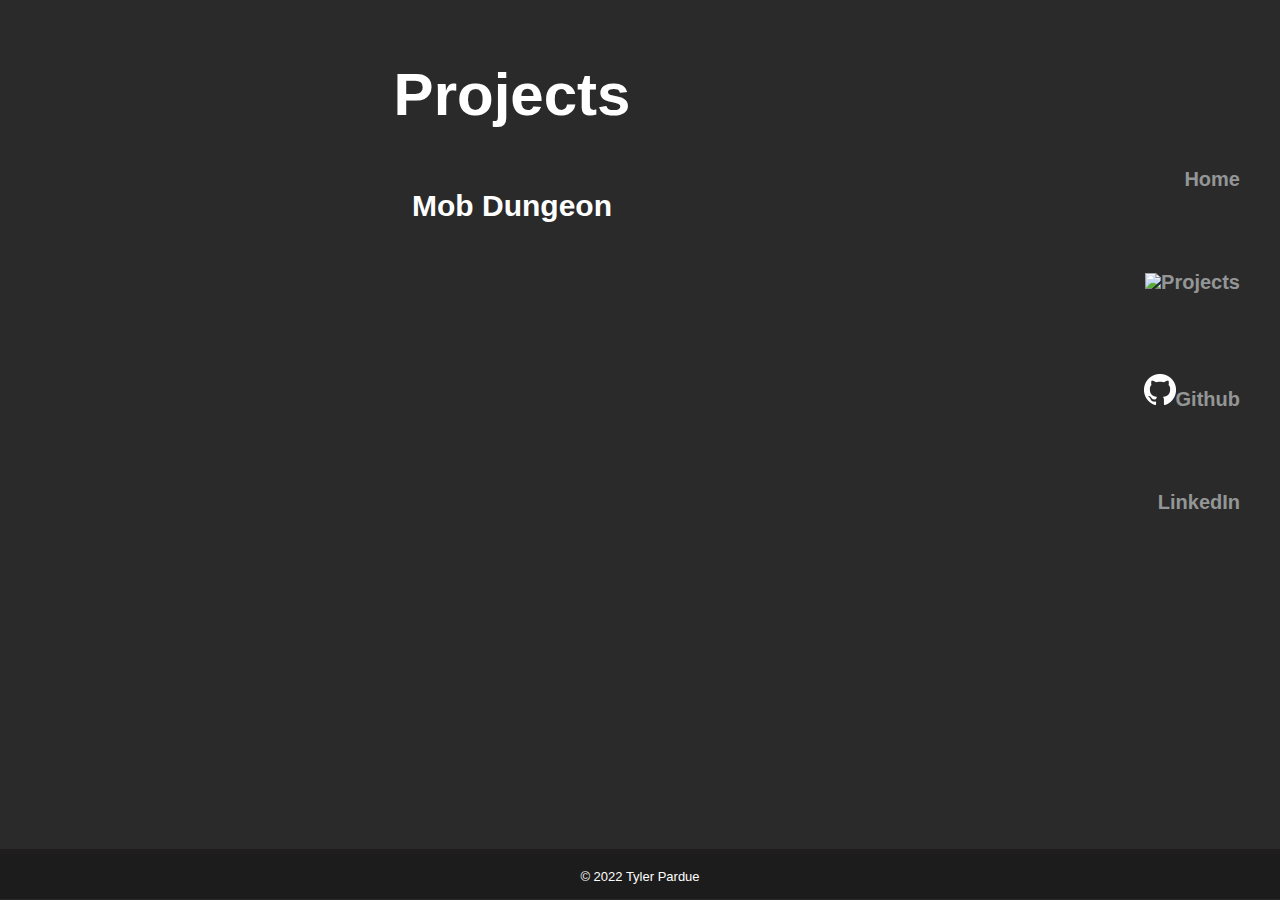
==== projects.html @ c8cb2f75 "beginnings of project page, small changes" ====
<!doctype html>
<html lang="en">
  <head>
    <title>Tyler Pardue</title>
    <!-- Required meta tags -->
    <meta charset="utf-8">
    <meta name="viewport" content="width=device-width, initial-scale=1">

    <link rel="stylesheet" href="wwwroot/site.css">
    <link rel="icon" type="image/x-icon" href="wwwroot/favicon.ico">

  </head>
  <body>
    <div class="contentContainer">
        <p class="title">Projects</p>
        <div class="textContainer">
            <p class="bodyText">
                <h2>Mob Dungeon</h2>
            </p>

        </div>
    </div>

    <div class="navContainer">
        <div class="navbar-inner">
          <ul class="myNav">
            <li class="active"><a href="index.html">Home</a></li>
            <li><img src="projects.html"><a href="#">Projects</a></li>
            <li><img src="wwwroot/images/GitHub-Mark-Light-32px.png"><a href="https://github.com/parduetyler">Github</a></li>
            <li><img src=""><a href="https://www.linkedin.com/in/tylerpardue/">LinkedIn</a></li>
          </ul>
        </div>
      </div>
    <footer>
      <p>&copy; 2022 Tyler Pardue</p>
    </footer>

    <script src="https://code.jquery.com/jquery-3.3.1.slim.min.js" integrity="sha384-q8i/X+965DzO0rT7abK41JStQIAqVgRVzpbzo5smXKp4YfRvH+8abtTE1Pi6jizo" crossorigin="anonymous"></script>
    <script src="https://cdnjs.cloudflare.com/ajax/libs/popper.js/1.14.7/umd/popper.min.js" integrity="sha384-UO2eT0CpHqdSJQ6hJty5KVphtPhzWj9WO1clHTMGa3JDZwrnQq4sF86dIHNDz0W1" crossorigin="anonymous"></script>
    <script src="https://stackpath.bootstrapcdn.com/bootstrap/4.3.1/js/bootstrap.min.js" integrity="sha384-JjSmVgyd0p3pXB1rRibZUAYoIIy6OrQ6VrjIEaFf/nJGzIxFDsf4x0xIM+B07jRM" crossorigin="anonymous"></script>
  </body>

</html>
---- wwwroot/site.css ----
html,body{
    margin:0;
    padding:0;
    font-family:'Segoe UI', Tahoma, Geneva, Verdana, sans-serif;
    font-size:20px;
    text-align: center;
    color:rgb(255, 255, 255);
    background:rgb(43, 42, 42);
}

footer {
    clear:both;
    padding:2px;
    text-align:center;
    font-size: small;
    background-color:rgb(29, 28, 28);
    color:rgb(255, 255, 255);
    margin-top: auto;
    bottom: 1px;
    border-top:rgb(31, 29, 29) 5px solid;
    position: absolute;
    width: 100%;
    box-sizing: border-box;
}
a{
    color:rgb(147, 150, 150);
    text-decoration:none;
}

a:hover{
    color:rgb(99, 102, 102);
}

ul{
    list-style-type:none;
    margin:0;
    overflow:hidden;

}

li{
    padding: 40px;
    font-weight: bold;
}

p.title{
    color:rgb(255, 255, 255);
    font-size:60px;
    font-weight:bold;
    text-align: center;
    font-family:'Segoe UI', Tahoma, Geneva, Verdana, sans-serif;

}
.contentContainer{
    float:left;
    align-items: center;
    width: 80%;
    height: 100%;
    flex:auto;
}
.navContainer{
    float:right;
    width: 17%;
    height: 100%; 
    padding-top: 10%;
    padding-bottom: 10%;
    text-align: right;
}
img#portrait{
    margin-left:auto;
    margin-right:auto;
    display:block;
    margin-bottom: 5%;
    box-shadow: 0 4px 8px 0 rgba(0, 0, 0, 0.2), 0 6px 20px 0 rgba(0, 0, 0, 0.19);
    text-align: center;
}
p.bodyText{
    text-align: center;
    font-size: 16px;
    height:30%
}
.textContainer{
    max-width: 60%;
    margin-left: auto;
    margin-right: auto;
    text-align: center;
}
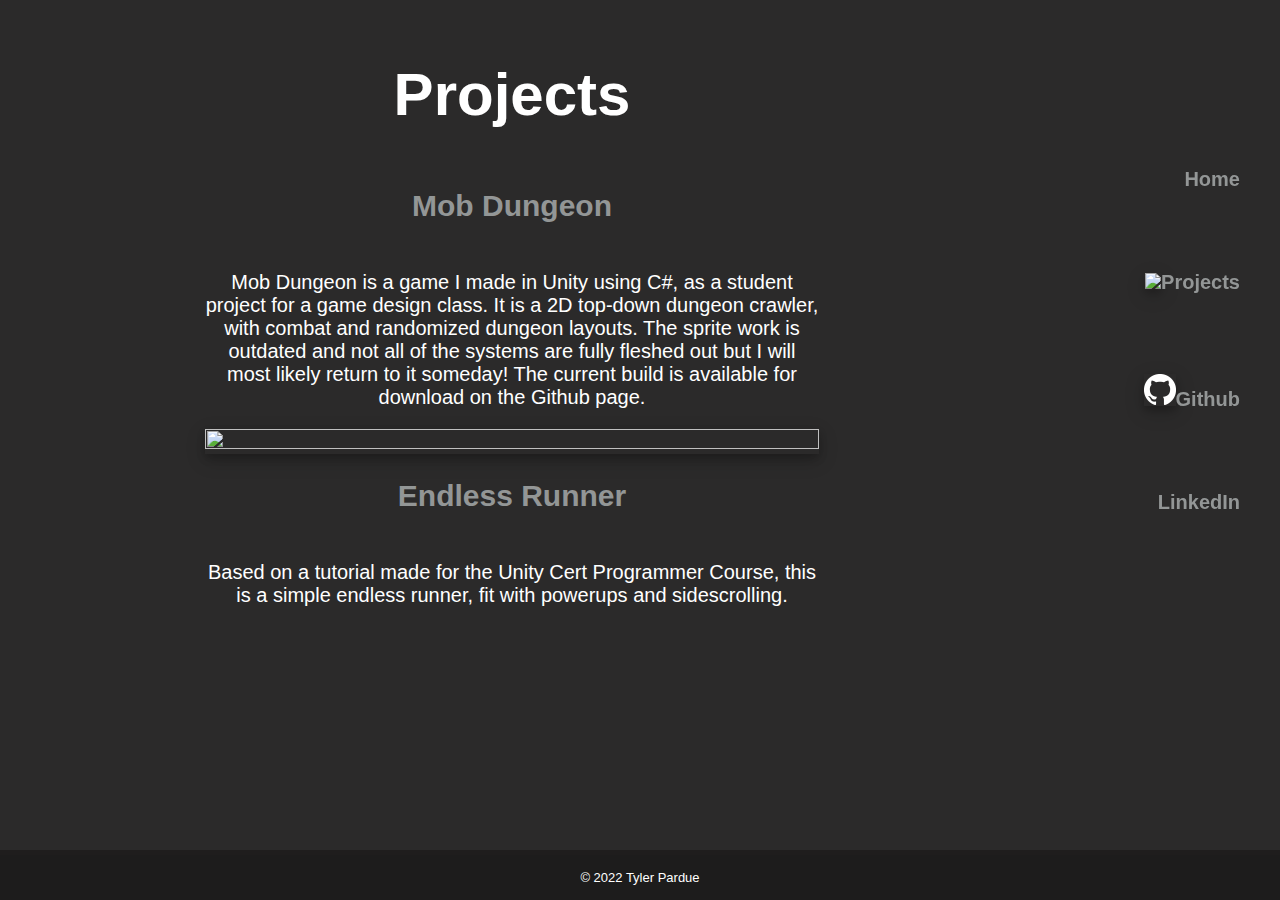
==== commit b50b8b95: "project page additions and fixed position for divs" ====
--- a/projects.html
+++ b/projects.html
@@ -15,11 +15,23 @@
         <p class="title">Projects</p>
         <div class="textContainer">
             <p class="bodyText">
-                <h2>Mob Dungeon</h2>
+                <h2> <a href="https://github.com/parduetyler/mobdungeon">Mob Dungeon</a></h2>
+                <br>Mob Dungeon is a game I made in Unity using C#, as a student project for a game design class. It is a 2D top-down dungeon crawler, with combat and randomized dungeon layouts. The sprite work is outdated and not all of the systems are fully fleshed out but I will most likely return to it someday! The current build is available for download on the Github page.
             </p>
+            <img style='height: 100%; width: 100%; object-fit: contain' src="https://user-images.githubusercontent.com/31970303/201266795-61cbdaa9-42b9-4374-b4ca-65eb45624367.png">
+
 
         </div>
+        <div class="textContainer">
+          <p class="bodyText">
+              <h2> <a href="https://github.com/parduetyler/mobdungeon">Endless Runner</a></h2>
+              <br>Based on a tutorial made for the Unity Cert Programmer Course, this is a simple endless runner, fit with powerups and sidescrolling.
+          </p>
+
+
+      </div>
     </div>
+    
 
     <div class="navContainer">
         <div class="navbar-inner">
--- a/wwwroot/site.css
+++ b/wwwroot/site.css
@@ -6,6 +6,9 @@
     text-align: center;
     color:rgb(255, 255, 255);
     background:rgb(43, 42, 42);
+}
+img{
+    box-shadow: 0 4px 8px 0 rgba(0, 0, 0, 0.2), 0 6px 20px 0 rgba(0, 0, 0, 0.19);
 }
 
 footer {
@@ -21,6 +24,8 @@
     position: absolute;
     width: 100%;
     box-sizing: border-box;
+    position: fixed;
+    bottom: 0;
 }
 a{
     color:rgb(147, 150, 150);
@@ -65,6 +70,8 @@
     padding-top: 10%;
     padding-bottom: 10%;
     text-align: right;
+    position: fixed;
+    right: 0;
 }
 img#portrait{
     margin-left:auto;
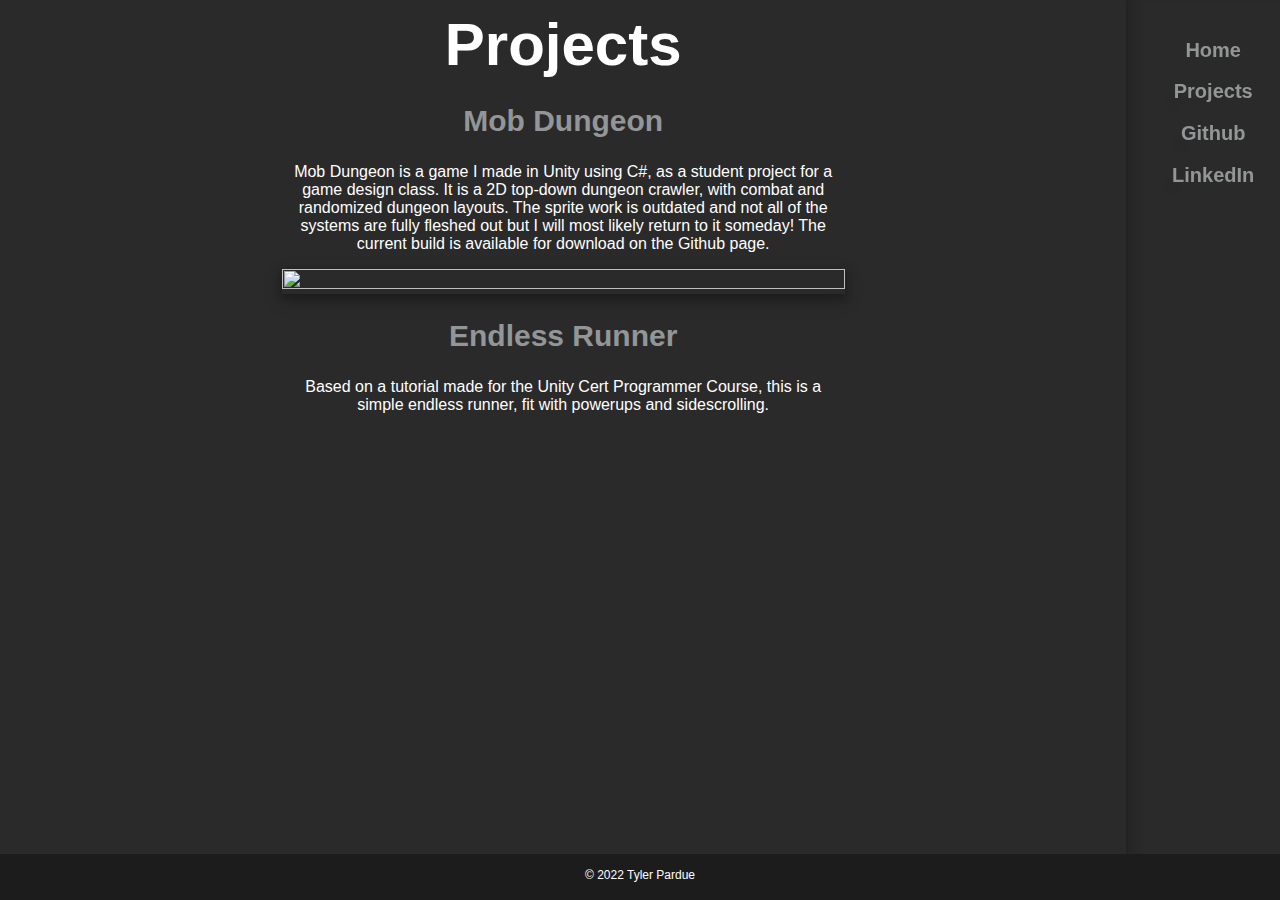
==== commit 1e3d15c1: "sidenav boxshadow" ====
--- a/projects.html
+++ b/projects.html
@@ -1,7 +1,7 @@
 <!doctype html>
 <html lang="en">
   <head>
-    <title>Tyler Pardue</title>
+    <title>Tyler Pardue - Projects</title>
     <!-- Required meta tags -->
     <meta charset="utf-8">
     <meta name="viewport" content="width=device-width, initial-scale=1">
@@ -11,21 +11,21 @@
 
   </head>
   <body>
-    <div class="contentContainer">
+    <div class="content-container">
         <p class="title">Projects</p>
-        <div class="textContainer">
-            <p class="bodyText">
-                <h2> <a href="https://github.com/parduetyler/mobdungeon">Mob Dungeon</a></h2>
-                <br>Mob Dungeon is a game I made in Unity using C#, as a student project for a game design class. It is a 2D top-down dungeon crawler, with combat and randomized dungeon layouts. The sprite work is outdated and not all of the systems are fully fleshed out but I will most likely return to it someday! The current build is available for download on the Github page.
-            </p>
-            <img style='height: 100%; width: 100%; object-fit: contain' src="https://user-images.githubusercontent.com/31970303/201266795-61cbdaa9-42b9-4374-b4ca-65eb45624367.png">
+        <div class="text-container">
+          <h2> <a href="https://github.com/parduetyler/mobdungeon">Mob Dungeon</a></h2>
+          <p class="body-text">
+              Mob Dungeon is a game I made in Unity using C#, as a student project for a game design class. It is a 2D top-down dungeon crawler, with combat and randomized dungeon layouts. The sprite work is outdated and not all of the systems are fully fleshed out but I will most likely return to it someday! The current build is available for download on the Github page.
+          </p>
+          <img style='height: 100%; width: 100%; object-fit: contain' src="https://user-images.githubusercontent.com/31970303/201266795-61cbdaa9-42b9-4374-b4ca-65eb45624367.png">
 
 
         </div>
-        <div class="textContainer">
-          <p class="bodyText">
-              <h2> <a href="https://github.com/parduetyler/mobdungeon">Endless Runner</a></h2>
-              <br>Based on a tutorial made for the Unity Cert Programmer Course, this is a simple endless runner, fit with powerups and sidescrolling.
+        <div class="text-container">
+          <h2> <a href="https://github.com/parduetyler/mobdungeon">Endless Runner</a></h2>
+          <p class="body-text">
+              Based on a tutorial made for the Unity Cert Programmer Course, this is a simple endless runner, fit with powerups and sidescrolling.
           </p>
 
 
@@ -33,18 +33,18 @@
     </div>
     
 
-    <div class="navContainer">
-        <div class="navbar-inner">
-          <ul class="myNav">
-            <li class="active"><a href="index.html">Home</a></li>
-            <li><img src="projects.html"><a href="#">Projects</a></li>
-            <li><img src="wwwroot/images/GitHub-Mark-Light-32px.png"><a href="https://github.com/parduetyler">Github</a></li>
-            <li><img src=""><a href="https://www.linkedin.com/in/tylerpardue/">LinkedIn</a></li>
-          </ul>
-        </div>
+    <div class="nav-container">
+      <div class="navbar-inner">
+        <ul class="my-nav">
+          <li class="active navbar-item"><a href="index.html">Home</a></li>
+          <li class="navbar-item"><img src=""><a href="projects.html">Projects</a></li>
+          <li class="navbar-item"><img src=""><a href="https://github.com/parduetyler">Github</a></li>
+          <li class="navbar-item"><img src=""><a href="https://www.linkedin.com/in/tylerpardue/">LinkedIn</a></li>
+        </ul>
       </div>
+    </div>
     <footer>
-      <p>&copy; 2022 Tyler Pardue</p>
+      <p class="footer-text">&copy; 2022 Tyler Pardue</p>
     </footer>
 
     <script src="https://code.jquery.com/jquery-3.3.1.slim.min.js" integrity="sha384-q8i/X+965DzO0rT7abK41JStQIAqVgRVzpbzo5smXKp4YfRvH+8abtTE1Pi6jizo" crossorigin="anonymous"></script>
--- a/wwwroot/site.css
+++ b/wwwroot/site.css
@@ -8,7 +8,7 @@
     background:rgb(43, 42, 42);
 }
 img{
-    box-shadow: 0 4px 8px 0 rgba(0, 0, 0, 0.2), 0 6px 20px 0 rgba(0, 0, 0, 0.19);
+    box-shadow: 0 4px 8px 2px rgba(0, 0, 0, 0.2), 0 6px 20px 0 rgba(0, 0, 0, 0.19);
 }
 
 footer {
@@ -20,9 +20,9 @@
     color:rgb(255, 255, 255);
     margin-top: auto;
     bottom: 1px;
-    border-top:rgb(31, 29, 29) 5px solid;
     position: absolute;
     width: 100%;
+    height:46px;
     box-sizing: border-box;
     position: fixed;
     bottom: 0;
@@ -36,59 +36,68 @@
     color:rgb(99, 102, 102);
 }
 
-ul{
-    list-style-type:none;
-    margin:0;
-    overflow:hidden;
-
-}
-
-li{
-    padding: 40px;
-    font-weight: bold;
-}
-
 p.title{
     color:rgb(255, 255, 255);
     font-size:60px;
     font-weight:bold;
     text-align: center;
     font-family:'Segoe UI', Tahoma, Geneva, Verdana, sans-serif;
+    margin-top: 10px;
+    margin-bottom: 10px;
 
 }
-.contentContainer{
+.content-container{
     float:left;
     align-items: center;
-    width: 80%;
+    width: 88%;
     height: 100%;
     flex:auto;
+    top: 0;
+    margin-bottom:46px; /* Height of the footer */
 }
-.navContainer{
+.nav-container{
     float:right;
-    width: 17%;
+    width: 12%;
     height: 100%; 
-    padding-top: 10%;
-    padding-bottom: 10%;
-    text-align: right;
+    text-align: center;
     position: fixed;
     right: 0;
+    /* border-left:rgb(29, 28, 28) solid; */
+    margin-bottom:46px; /* Height of footer */
+    box-shadow: 15px 0 15px -15px inset rgb(29, 28, 28);
 }
 img#portrait{
     margin-left:auto;
     margin-right:auto;
     display:block;
-    margin-bottom: 5%;
     box-shadow: 0 4px 8px 0 rgba(0, 0, 0, 0.2), 0 6px 20px 0 rgba(0, 0, 0, 0.19);
     text-align: center;
 }
-p.bodyText{
+p.body-text{
     text-align: center;
     font-size: 16px;
     height:30%
 }
-.textContainer{
-    max-width: 60%;
+.text-container{
+    max-width: 50%;
     margin-left: auto;
     margin-right: auto;
     text-align: center;
 }
+li.navbar-item{
+    margin-top:20%;
+    margin-bottom:20%;
+    font-size: 20px;
+    font-weight: bold;
+}
+ul.my-nav{
+    list-style-type:none;
+    margin-right:20px;
+    overflow:hidden;
+
+}
+p.footer-text{
+    font-size: 12px;
+    text-align: center;
+    margin-bottom: auto;
+}
